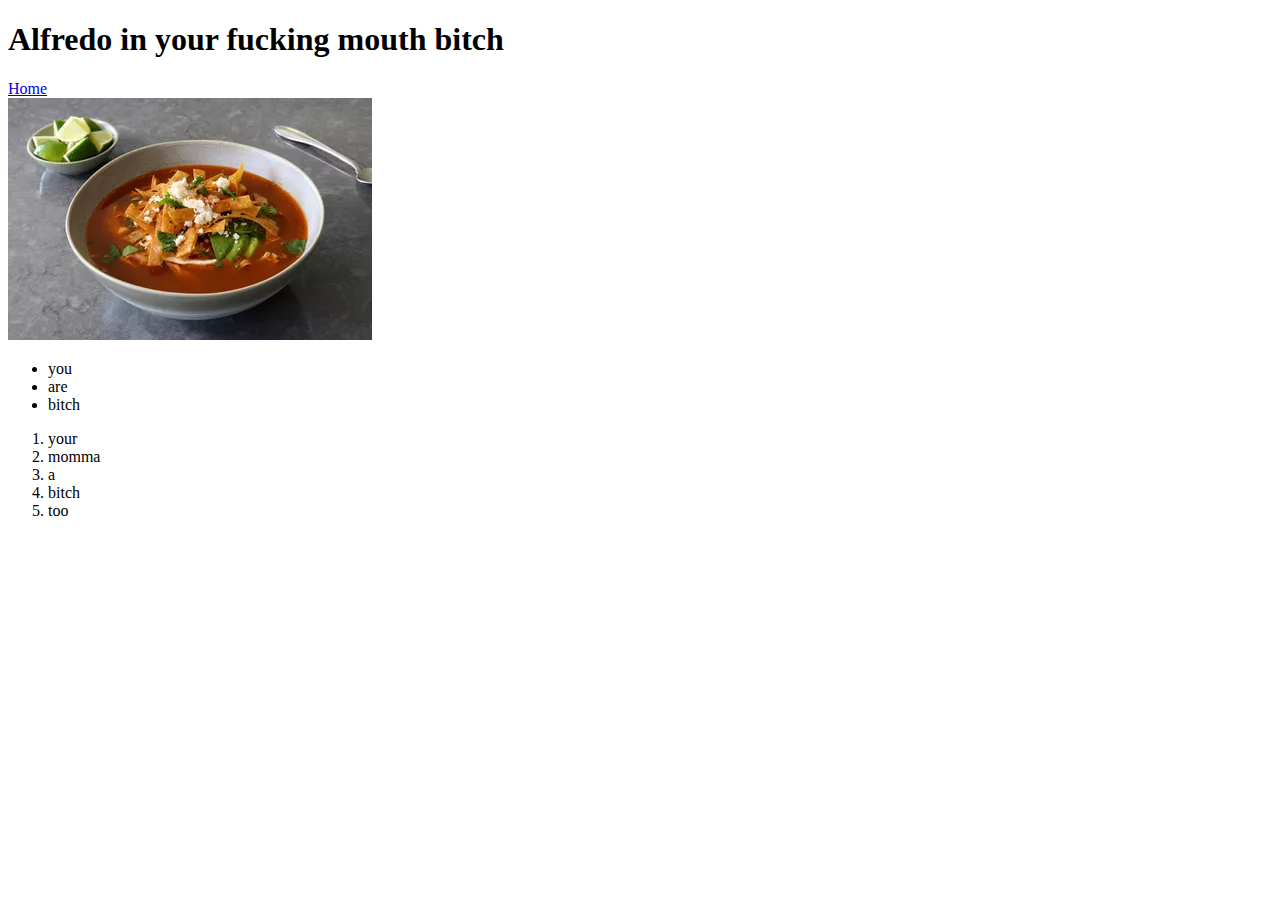
==== recipes/alfredo.html @ b16858ce "new pages about food" ====
<!DOCTYPE html>
<html lang="en">
<head>
    <meta charset="UTF-8">
    <meta name="viewport" content="width=device-width, initial-scale=1.0">
    <title>Document</title>
</head>
<body>
    <h1>Alfredo in your fucking mouth bitch</h1>
    <a href="../index.html">Home</a>
    <div><img src = "image.webp" alt="food image"></div>
    <ul>
        <li>you</li>
        <li>are</li>
        <li>bitch</li>
    </ul>
        
    <ol>
        <li>your</li>
        <li>momma</li>
        <li>a</li>
        <li>bitch</li>
        <li>too</li>
    
    </ol>
</body>
</html>
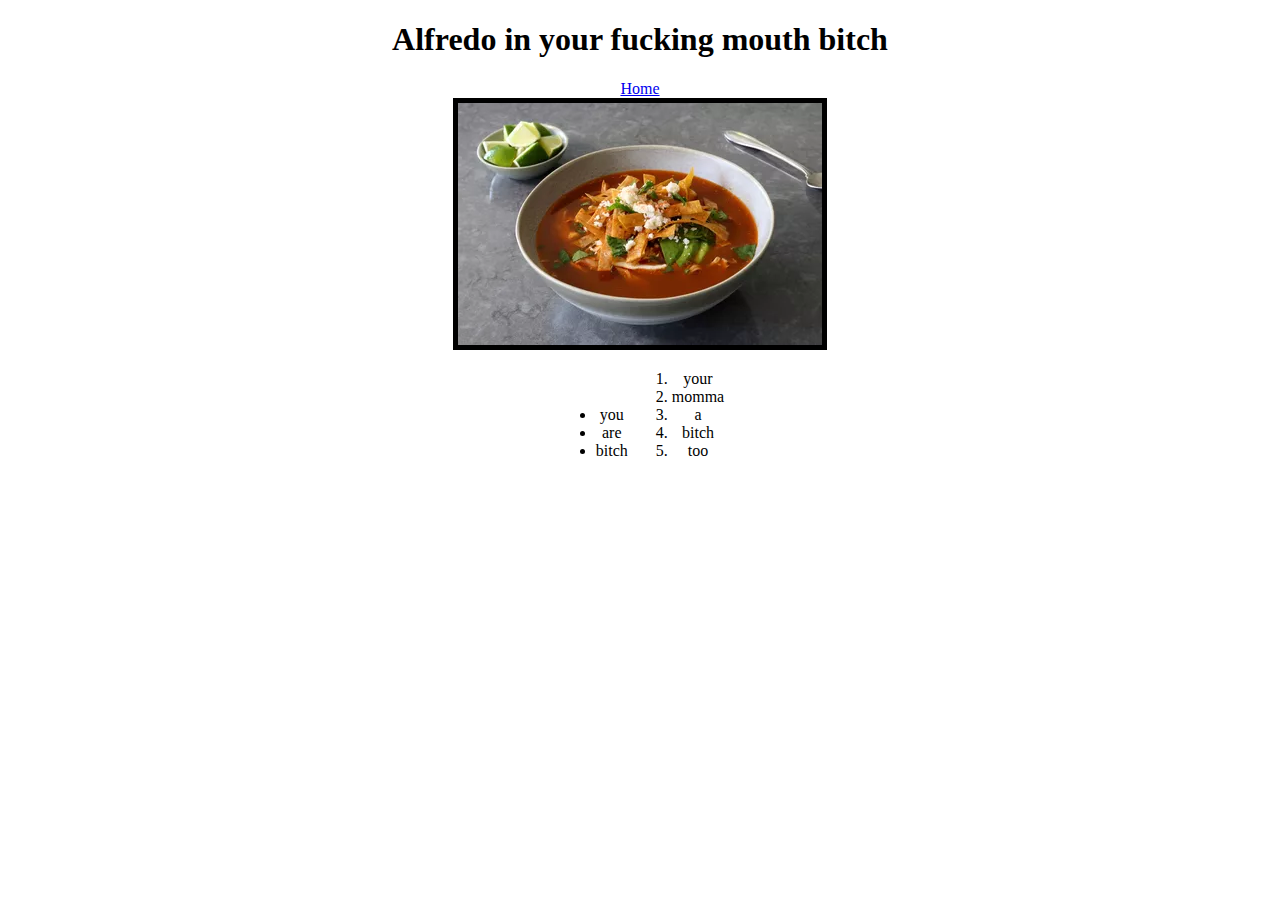
==== commit 3935a34e: "css file" ====
--- a/recipes/alfredo.html
+++ b/recipes/alfredo.html
@@ -1,6 +1,7 @@
 <!DOCTYPE html>
 <html lang="en">
 <head>
+    <link rel="stylesheet" href="../style.css">
     <meta charset="UTF-8">
     <meta name="viewport" content="width=device-width, initial-scale=1.0">
     <title>Document</title>
--- a/style.css
+++ b/style.css
@@ -0,0 +1,13 @@
+h1,body {
+    text-align: center;
+    align-items: center;
+}
+
+ol, ul {
+    display: inline-block;
+
+}
+
+img {
+    border: 5px solid black;
+}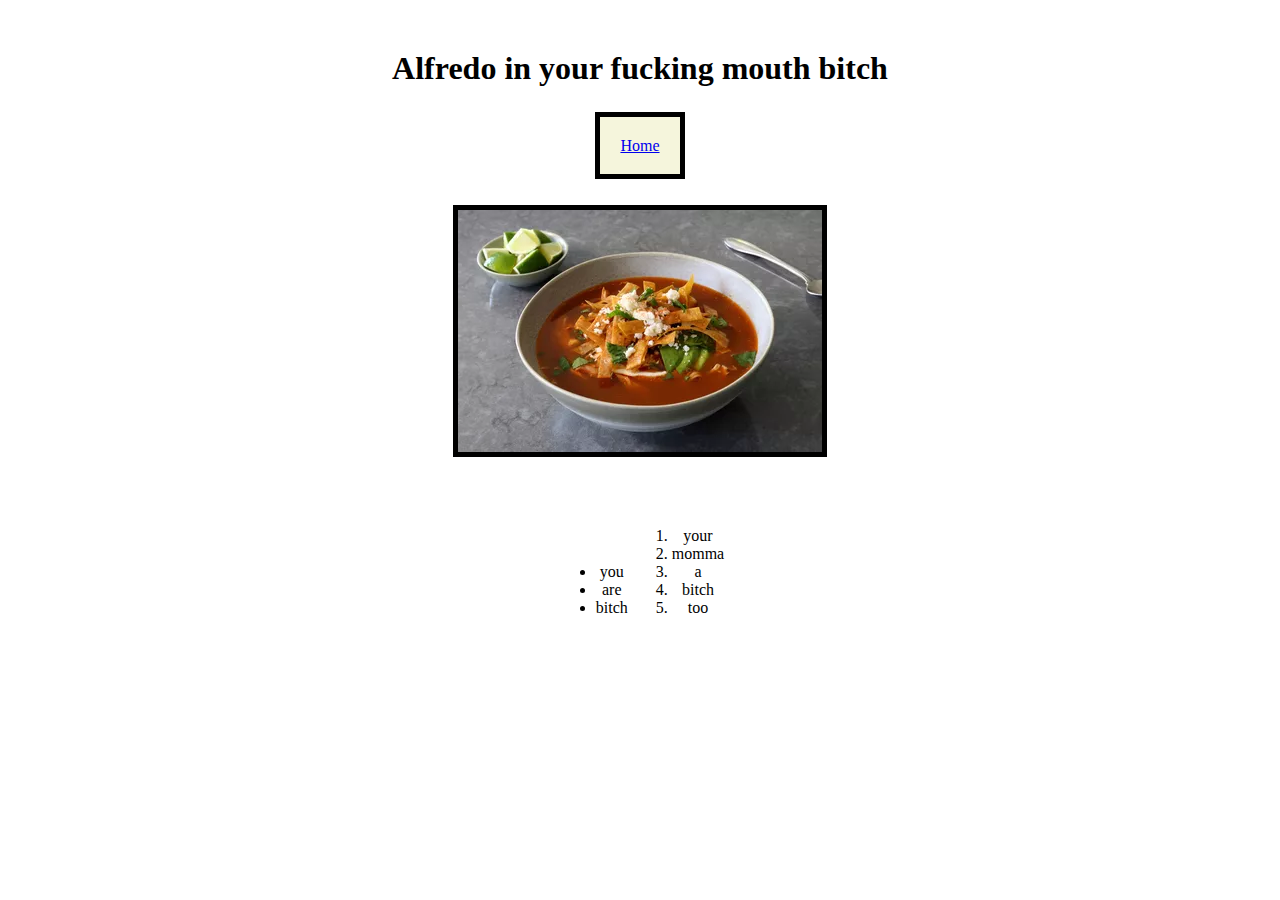
==== commit c8c1ca91: "Padding and Margins" ====
--- a/recipes/alfredo.html
+++ b/recipes/alfredo.html
@@ -8,7 +8,7 @@
 </head>
 <body>
     <h1>Alfredo in your fucking mouth bitch</h1>
-    <a href="../index.html">Home</a>
+    <div class="home"><a href="../index.html">Home</a></div>
     <div><img src = "image.webp" alt="food image"></div>
     <ul>
         <li>you</li>
--- a/style.css
+++ b/style.css
@@ -1,6 +1,16 @@
 h1,body {
     text-align: center;
     align-items: center;
+    margin: 50px;
+
+}
+
+div.home {
+    display: inline;
+    margin: 50px;
+    padding: 20px;
+    border: 5px solid black;
+    background-color: beige;
 }
 
 ol, ul {
@@ -10,4 +20,5 @@
 
 img {
     border: 5px solid black;
+    margin: 50px;
 }